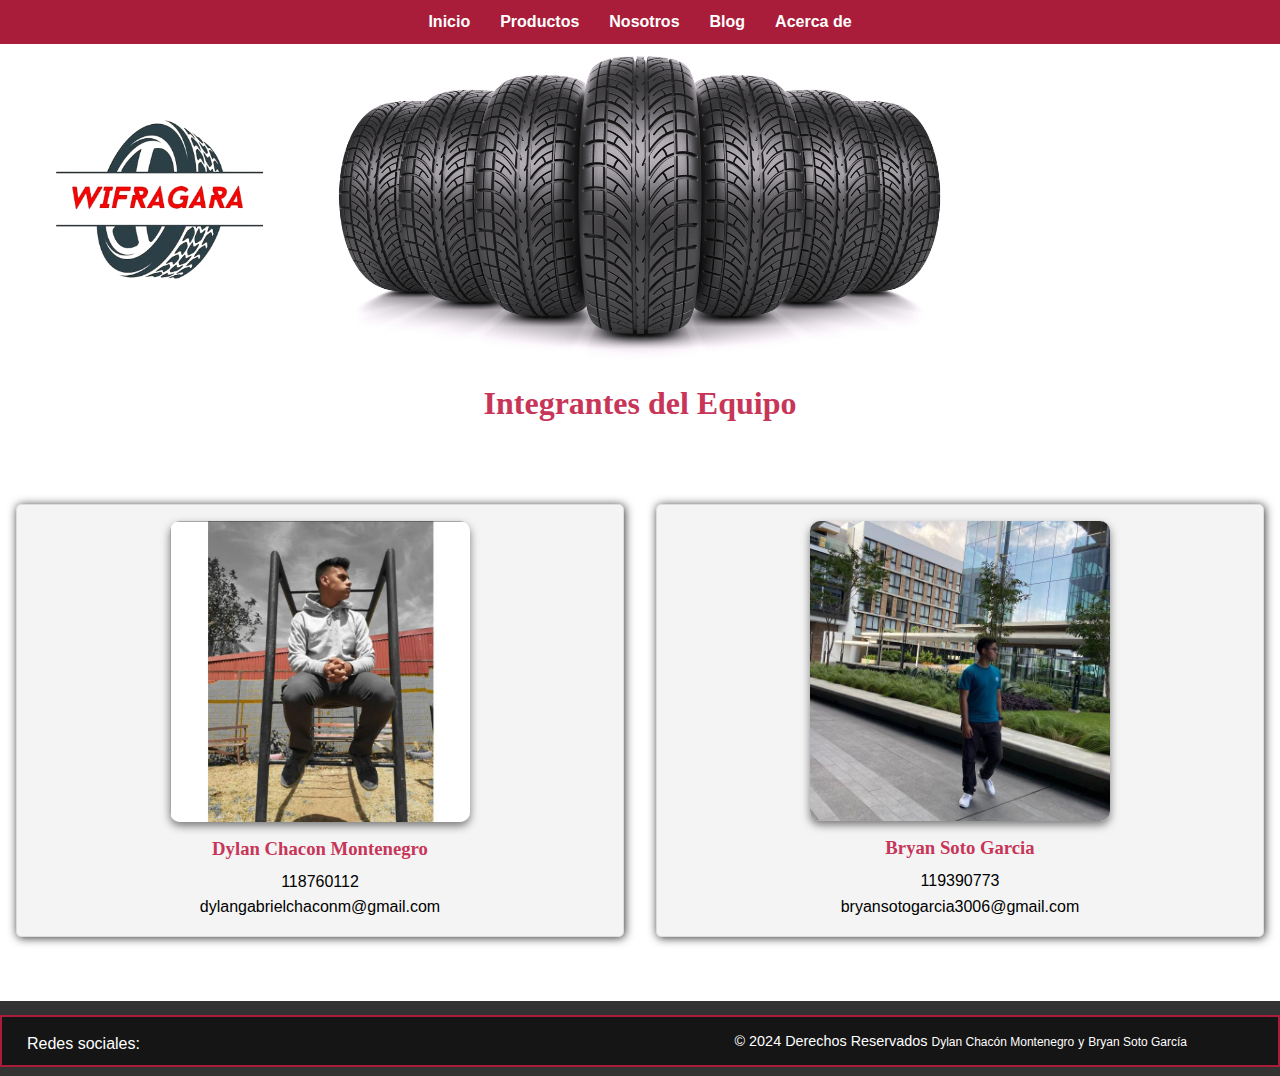
==== acercade.html @ 06af60da "Se agrega acerca de" ====
<!DOCTYPE html>
<html lang="en">

<head>
    <meta charset="UTF-8">
    <meta name="viewport" content="width=device-width, initial-scale=1.0">
    <link rel="stylesheet" href="style.css">
    <link rel="stylesheet" href="https://cdnjs.cloudflare.com/ajax/libs/font-awesome/6.5.2/css/all.min.css"
        integrity="sha512-SnH5WK+bZxgPHs44uWIX+LLJAJ9/2PkPKZ5QiAj6Ta86w+fsb2TkcmfRyVX3pBnMFcV7oQPJkl9QevSCWr3W6A=="
        crossorigin="anonymous" referrerpolicy="no-referrer" />
    <title>Acerca De</title>
</head>

<body>
    <header>
        <div class="Encabezado_container">
            <div class="Logo">
                <img id="img-principal"
                    src="Imagenes/Imagen_de_WhatsApp_2024-06-06_a_las_20.00.55_e4898921-removebg-preview.png"
                    alt="Logo">
            </div>
            <div class="Llantas_Encabezado">
                <img src="Imagenes/R.png" alt="Llantas">
            </div>
        </div>
        <h1><b>Integrantes del Equipo</b></h1>
    </header>
    <nav>
        <ul>
            <li><a href="index.html">Inicio</a></li>
            <li><a href="">Productos</a></li>
            <li><a href="">Nosotros</a></li>
            <li><a href="">Blog</a></li>
            <li><a href="acercade.html">Acerca de</a></li>
        </ul>
    </nav>

<main>
    </section>
    <!-- <h1><b>Integrantes del Equipo</b></h1> -->
    <section class="Integrantes">
        <div class="Integrantes-container">
    
            <div class="Integrante">
                <img src="./Imagenes/Dylan.png" alt="Balanceo" height="200px" width="300px">
                <h3>Dylan Chacon Montenegro</h3>
                <p>118760112</p>
                <p>dylangabrielchaconm@gmail.com</p>
            </div>
            <!-- Repetir -->
            <div class="Integrante">
                <img src="./Imagenes/Bryan.jpg" alt="Aceite" height="200px" width="300px">
                <h3>Bryan Soto Garcia</h3>
                <p> 119390773</p>
                <p>bryansotogarcia3006@gmail.com</p>
            </div>

            
            
        </div>
    
    </section>

    </main>

    <div class="pie-pagina">
        <footer id="contacto">
            <div class="footer-container">
                <div class="redes-sociales">
                    <p>Redes sociales: <a href="https://www.facebook.com/profile.php?id=100068537516807" target="_blank">
                            <i class="fa-brands fa-facebook-f"></i>
                        </a></p>
                </div>
                <div class="derechos">
                    <p>&copy; 2024 Derechos Reservados
                        <small>Dylan Chacón Montenegro</small>
                        <small>y</small>
                        <small>Bryan Soto García</small>
                    </p>
                </div>
            </div>
        </footer>
    </div>

</body>

</html>
---- style.css ----
* {
    margin: 0;
    padding: 0;
    box-sizing: border-box;
}


header {
    color: #fff;
    padding: 2em 0;
}

body {
    font-family: Arial, sans-serif;
    line-height: 1.6;
}

h1,
h2,
h3,
h4 {
    font-family: 'EduTasBeginner';
    line-height: 1.5em;
    /* color: #028391;*/
    color: #C73659;
    padding: 1%;
    text-align: center;
}

main {
    padding: 2em 1em;
    margin: 0 auto;
}

nav {
    background-color: #A91D3A;
    margin: 0;
    padding: 0.7%;
    position: fixed;
    top: 0px;
    width: 100%;
}

#img-principal {
    max-width: 100%;
    height: auto;
}

nav ul {
    display: flex;
    justify-content: center;
    list-style: none;
}

nav ul li {
    margin: 0 15px;
}

nav ul li a {
    color: #fff;
    text-decoration: none;
    font-weight: bold;
}

A:hover {
    opacity: 0.7;
}

.Encabezado_container {
    width: 100%;
    display: grid;
    grid-template-areas: "Logo Llantas_Encabezado";
    grid-template-columns: 25% 50% 25%;

    .Logo {
        display: flex;
        justify-content: center;
        align-items: center;
        grid-area: Logo;
    }

    .Llantas_Encabezado {
        display: flex;
        grid-area: Llantas_Encabezado;
        justify-content: center;
        align-items: center;

        img {
            max-width: 100%;
            height: auto;
        }

    }
}

.Productos {
    margin-bottom: 2em;
}

.Productos-container {
    display: flex;
    flex-wrap: wrap;
    justify-content: center;
    gap: 2rem;
}

.Producto {
    flex: calc(100vw/5);
    background-color: #f4f4f4;
    border: 1px solid #ddd;
    padding: 1rem;
    border-radius: 5px;
    text-align: center;
    box-shadow: 1px 1px 10px rgba(0, 0, 0, 0.8);
    text-align: center;
}

.Productos img {
    max-width: 100%;
    height: auto;
    border-radius: 10px;
    box-shadow: 0 4px 8px rgba(0, 0, 0, 0.5);
}

.Imagenes-container {
    width: 80%;
    margin: 0 auto;
    overflow: hidden;
    /*background-color: #B52846;*/
}

/* 
.carrusel {
   /* background-color: #B52846;*/
/*box-shadow: 0 0 10px 0 #B52846;*/



.Imagenes-container ul {
    display: flex;
    padding: 0;
    width: 600%;
    animation: slide-animation 30s infinite alternate;
}

.Imagenes-container li {
    list-style: none;
    flex: 1 0 16.6666%;
    display: flex;
    justify-content: center;
    align-items: center;
}

.Imagenes-container img {
    width: 60%;
    max-width: 450px;
    max-height: 550px;
}

@keyframes slide-animation {
    0% {
        margin-left: 0%;
    }

    20% {
        margin-left: 0%;
    }

    40% {
        margin-left: -100%;
    }

    60% {
        margin-left: -200%;
    }

    80% {
        margin-left: -300%;
    }

    100% {
        margin-left: -400%;
    }
}

footer {
    margin-top: 5px;
    border: 2px solid #A91D3A;
    background-color: #151515;
    color: #fff;
    padding: 5px;
    bottom: 0px;
    width: 100%;
}

.pie-pagina {
    background-color: #333;
    color: #fff;
    padding: 9px 0;
}

.footer-container {
    display: flex;
    flex-direction: row;
    justify-content: space-between;
    align-items: center;
    max-width: 1200px;

    padding: 0 20px;
}

.redes-sociales {
    display: flex;
    align-items: center;
}

.redes-sociales p {
    margin: 0;
}

.redes-sociales a {
    color: #fff;
    text-decoration: none;
    font-size: 1.5em;
    margin-left: 10px;
}

.redes-sociales a:hover {
    color: #A91D3A;
}

.derechos {
    text-align: right;
}

.derechos p {
    margin: 0;
    font-size: 0.9em;

}

.Integrantes {
    margin-bottom: 2em;
}

.Integrantes-container {
    display: flex;
    flex-wrap: wrap;
    justify-content: center;
    gap: 2rem;
}

.Integrante {
    flex: calc(100vw/5);
    background-color: #f4f4f4;
    border: 1px solid #ddd;
    padding: 1rem;
    border-radius: 5px;
    text-align: center;
    box-shadow: 1px 1px 10px rgba(0, 0, 0, 0.8);
    text-align: center;
}

.Integrantes img {
    max-width: 100%;
    height: auto;
    border-radius: 10px;
    box-shadow: 0 4px 8px rgba(0, 0, 0, 0.5);

}
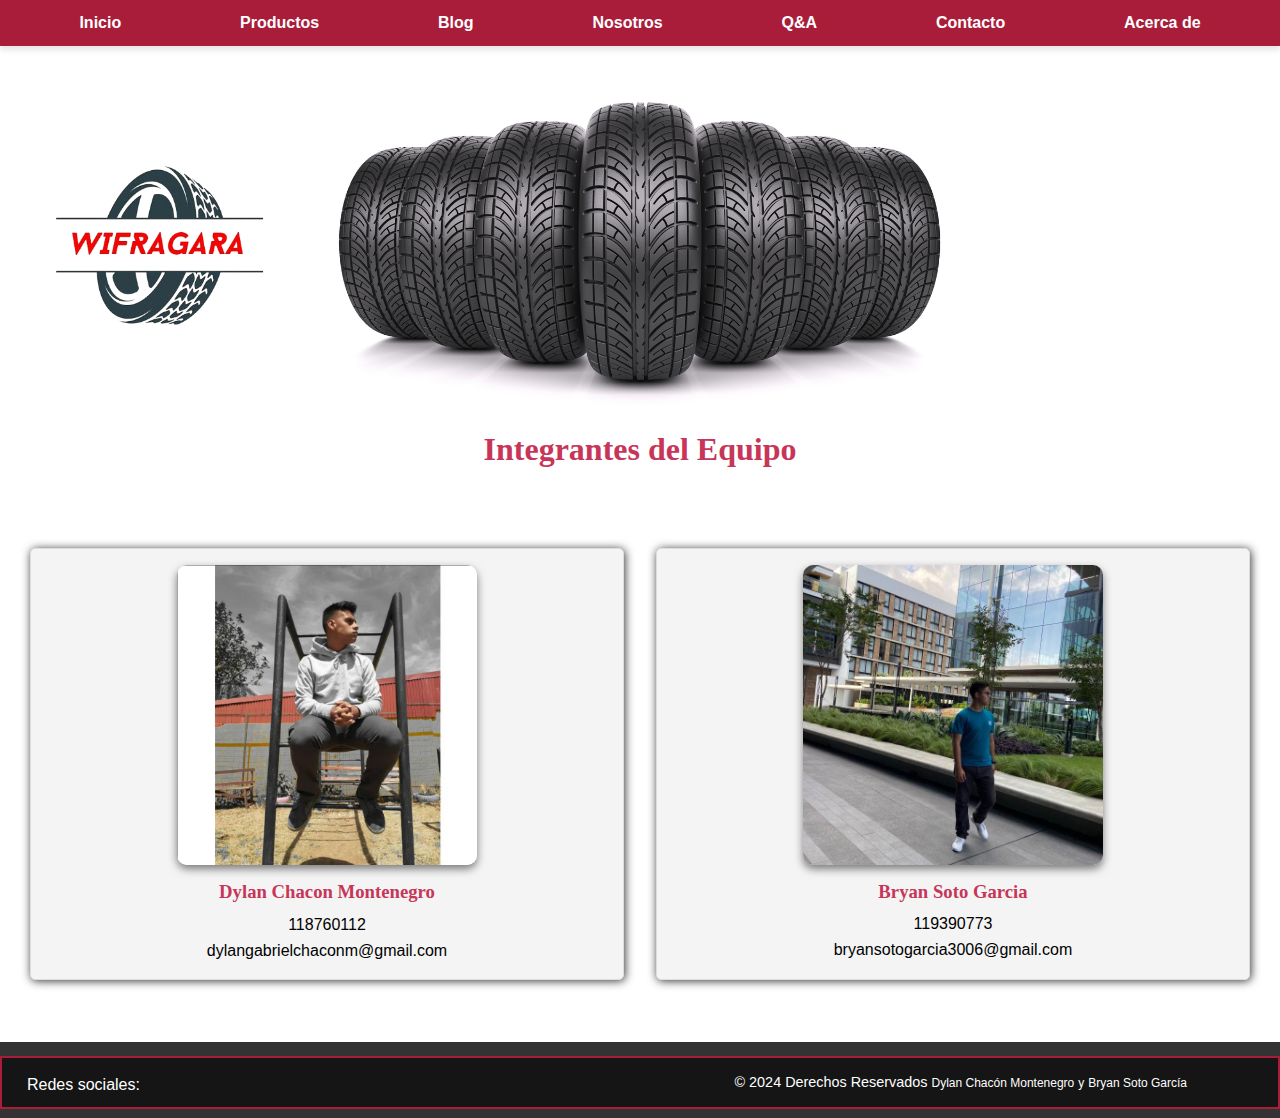
==== commit 90101ff3: "se termina q&a, nosotros y contacto y se hace responsivo el menu" ====
--- a/acercade.html
+++ b/acercade.html
@@ -12,6 +12,17 @@
 </head>
 
 <body>
+    <nav>
+        <ul>
+            <li><a href="index.html">Inicio</a></li>
+            <li><a href="productos.html">Productos</a></li>
+            <li><a href="">Blog</a></li>
+            <li><a href="nosotros.html">Nosotros</a></li>
+            <li><a href="q&a.html">Q&A</a></li>
+            <li><a href="contacto.html">Contacto</a></li>
+            <li><a href="acercade.html">Acerca de</a></li>
+        </ul>
+    </nav>
     <header>
         <div class="Encabezado_container">
             <div class="Logo">
@@ -25,41 +36,33 @@
         </div>
         <h1><b>Integrantes del Equipo</b></h1>
     </header>
-    <nav>
-        <ul>
-            <li><a href="index.html">Inicio</a></li>
-            <li><a href="">Productos</a></li>
-            <li><a href="">Nosotros</a></li>
-            <li><a href="">Blog</a></li>
-            <li><a href="acercade.html">Acerca de</a></li>
-        </ul>
-    </nav>
 
-<main>
-    </section>
-    <!-- <h1><b>Integrantes del Equipo</b></h1> -->
-    <section class="Integrantes">
-        <div class="Integrantes-container">
-    
-            <div class="Integrante">
-                <img src="./Imagenes/Dylan.png" alt="Balanceo" height="200px" width="300px">
-                <h3>Dylan Chacon Montenegro</h3>
-                <p>118760112</p>
-                <p>dylangabrielchaconm@gmail.com</p>
-            </div>
-            <!-- Repetir -->
-            <div class="Integrante">
-                <img src="./Imagenes/Bryan.jpg" alt="Aceite" height="200px" width="300px">
-                <h3>Bryan Soto Garcia</h3>
-                <p> 119390773</p>
-                <p>bryansotogarcia3006@gmail.com</p>
+
+    <main>
+        </section>
+        <!-- <h1><b>Integrantes del Equipo</b></h1> -->
+        <section class="Integrantes">
+            <div class="Integrantes-container">
+
+                <div class="Integrante">
+                    <img src="./Imagenes/Dylan.png" alt="Balanceo" height="200px" width="300px">
+                    <h3>Dylan Chacon Montenegro</h3>
+                    <p>118760112</p>
+                    <p>dylangabrielchaconm@gmail.com</p>
+                </div>
+                <!-- Repetir -->
+                <div class="Integrante">
+                    <img src="./Imagenes/Bryan.jpg" alt="Aceite" height="200px" width="300px">
+                    <h3>Bryan Soto Garcia</h3>
+                    <p> 119390773</p>
+                    <p>bryansotogarcia3006@gmail.com</p>
+                </div>
+
+
+
             </div>
 
-            
-            
-        </div>
-    
-    </section>
+        </section>
 
     </main>
 
@@ -67,7 +70,8 @@
         <footer id="contacto">
             <div class="footer-container">
                 <div class="redes-sociales">
-                    <p>Redes sociales: <a href="https://www.facebook.com/profile.php?id=100068537516807" target="_blank">
+                    <p>Redes sociales: <a href="https://www.facebook.com/profile.php?id=100068537516807"
+                            target="_blank">
                             <i class="fa-brands fa-facebook-f"></i>
                         </a></p>
                 </div>
--- a/style.css
+++ b/style.css
@@ -35,21 +35,21 @@
 nav {
     background-color: #A91D3A;
     margin: 0;
-    padding: 0.7%;
-    position: fixed;
-    top: 0px;
-    width: 100%;
-}
-
-#img-principal {
-    max-width: 100%;
-    height: auto;
+    padding: 10px 20px;
+    position: relative;
+    width: 100%;
+    top: 0;
+    box-shadow: 0 4px 6px rgba(0, 0, 0, 0.1);
+    z-index: 1000;
 }
 
 nav ul {
     display: flex;
-    justify-content: center;
+    justify-content: space-around;
+    align-items: center;
     list-style: none;
+    margin: 0;
+    padding: 0;
 }
 
 nav ul li {
@@ -60,10 +60,27 @@
     color: #fff;
     text-decoration: none;
     font-weight: bold;
-}
-
-A:hover {
+    transition: opacity 0.3s;
+}
+
+nav ul li a:hover {
     opacity: 0.7;
+}
+
+#img-principal {
+    max-width: 100%;
+    height: auto;
+}
+
+@media (max-width: 768px) {
+    nav ul {
+        flex-direction: column;
+        align-items: flex-start;
+    }
+
+    nav ul li {
+        margin: 10px 0;
+    }
 }
 
 .Encabezado_container {
@@ -267,4 +284,222 @@
     border-radius: 10px;
     box-shadow: 0 4px 8px rgba(0, 0, 0, 0.5);
 
+}
+
+.card {
+    position: relative;
+    margin: 100px;
+    width: 300px;
+    height: 200px;
+    /* background: url(./Imagenes/filtro\ aceite.jpg);*/
+    background-position: center;
+    background-size: cover;
+    border-radius: 10px;
+    display: flex;
+    align-items: center;
+    justify-content: center;
+    overflow: hidden;
+    transition: all 0.6s cubic-bezier(0.23, 1.0, 0.320, 1);
+    border: 4px solid #A91D3A;
+    box-shadow: 0 2px 5px rgba(0, 0, 0, 0.5);
+    margin-bottom: 20px;
+}
+
+
+.card__content {
+    position: absolute;
+    top: 50%;
+    left: 50%;
+    transform: translate(-50%, -50%) rotate(-45deg);
+    width: 100%;
+    height: 100%;
+    padding: 20px;
+    box-sizing: border-box;
+    background-color: #fff;
+    opacity: 0;
+    transition: all 0.6s cubic-bezier(0.23, 1, 0.320, 1);
+}
+
+
+.card:hover .card__content {
+    transform: translate(-50%, -50%) rotate(0deg);
+    opacity: 1;
+}
+
+.card:hover svg {
+    scale: 0;
+    transform: rotate(-45deg);
+}
+
+
+.card__title {
+    margin: 0;
+    font-size: 24px;
+    color: #333;
+    font-weight: 700;
+}
+
+.card__description {
+    margin: 10px 0 0;
+    font-size: 14px;
+    color: #777;
+    line-height: 1.4;
+}
+
+.cards {
+    display: flex;
+    flex-wrap: wrap;
+    justify-content: center;
+    gap: 2rem;
+    padding-bottom: 60px
+}
+
+
+/*Media Queries*/
+
+
+
+@media (max-width: 480px) {
+    .card {
+        flex: 1 0 100%;
+    }
+}
+
+
+
+
+form {
+    background-color: #333333;
+    padding: 30px;
+    border-radius: 10px;
+    width: 100%;
+    max-width: 600px;
+    margin: 40px auto;
+    box-shadow: 0 4px 8px rgba(0, 0, 0, 0.1);
+    display: flex;
+    flex-direction: column;
+}
+
+.campo {
+    margin-bottom: 20px;
+    display: flex;
+    flex-direction: column;
+}
+
+label {
+    display: block;
+    margin-bottom: 5px;
+    color: #EEEEEE;
+    font-weight: bold;
+}
+
+input[type="text"],
+input[type="email"],
+input[type="tel"] {
+    width: 100%;
+    padding: 12px;
+    border: 1px solid #EEEEEE;
+    border-radius: 5px;
+    font-size: 16px;
+}
+
+textarea {
+    width: 100%;
+    height: 150px;
+    padding: 12px;
+    border: 1px solid #EEEEEE;
+    border-radius: 5px;
+    font-size: 16px;
+}
+
+select {
+    width: 100%;
+    padding: 12px;
+    border: 1px solid #EEEEEE;
+    border-radius: 5px;
+    font-size: 16px;
+    appearance: none;
+    background-image: url("https://acnews.blob.core.windows.net/imgnews/medium/NAZ_45b540e25b114b72b0c1c8f32022c0dd.webp");
+}
+
+button[type="submit"] {
+    background-color: #C73659;
+    color: #FFFFFF;
+    padding: 15px 30px;
+    border: none;
+    border-radius: 50px;
+    font-size: 20px;
+    cursor: pointer;
+    transition: background-color 0.3s;
+    align-self: center;
+}
+
+button[type="submit"]:hover {
+    background-color: #C73659;
+}
+
+.contenedor {
+    width: 100%;
+    max-width: 1000px;
+    margin: 40px auto;
+    padding: 30px;
+    background-color: #EEEEEE;
+    box-shadow: 0 2px 5px rgba(0, 0, 0, 0.1);
+    display: flex;
+    flex-direction: column;
+}
+
+/* Contenido principal */
+main {
+    padding: 30px;
+    display: flex;
+    flex-direction: column;
+}
+
+/* Título de la sección de preguntas */
+main h2 {
+    text-align: center;
+    margin-bottom: 20px;
+}
+
+/* Preguntas */
+.pregunta {
+    background-color: white;
+    box-shadow: 0 2px 5px rgba(0, 0, 0, 0.1);
+    margin-bottom: 20px;
+    padding: 20px;
+    border-radius: 5px;
+    cursor: pointer;
+    display: flex;
+    flex-direction: column;
+    border: 2px solid #A91D3A;
+}
+
+.pregunta summary {
+    font-weight: bold;
+    margin-bottom: 10px;
+}
+
+.pregunta summary::marker {
+    content: '';
+    width: 10px;
+    height: 10px;
+    border: 2px solid #333;
+    border-radius: 50%;
+    margin-right: 5px;
+    display: inline-block;
+}
+
+
+@media (max-width: 768px) {
+
+    .contenedor,
+    form {
+        padding: 20px;
+    }
+
+    button[type="submit"] {
+        width: 100%;
+        padding: 15px 0;
+    }
 }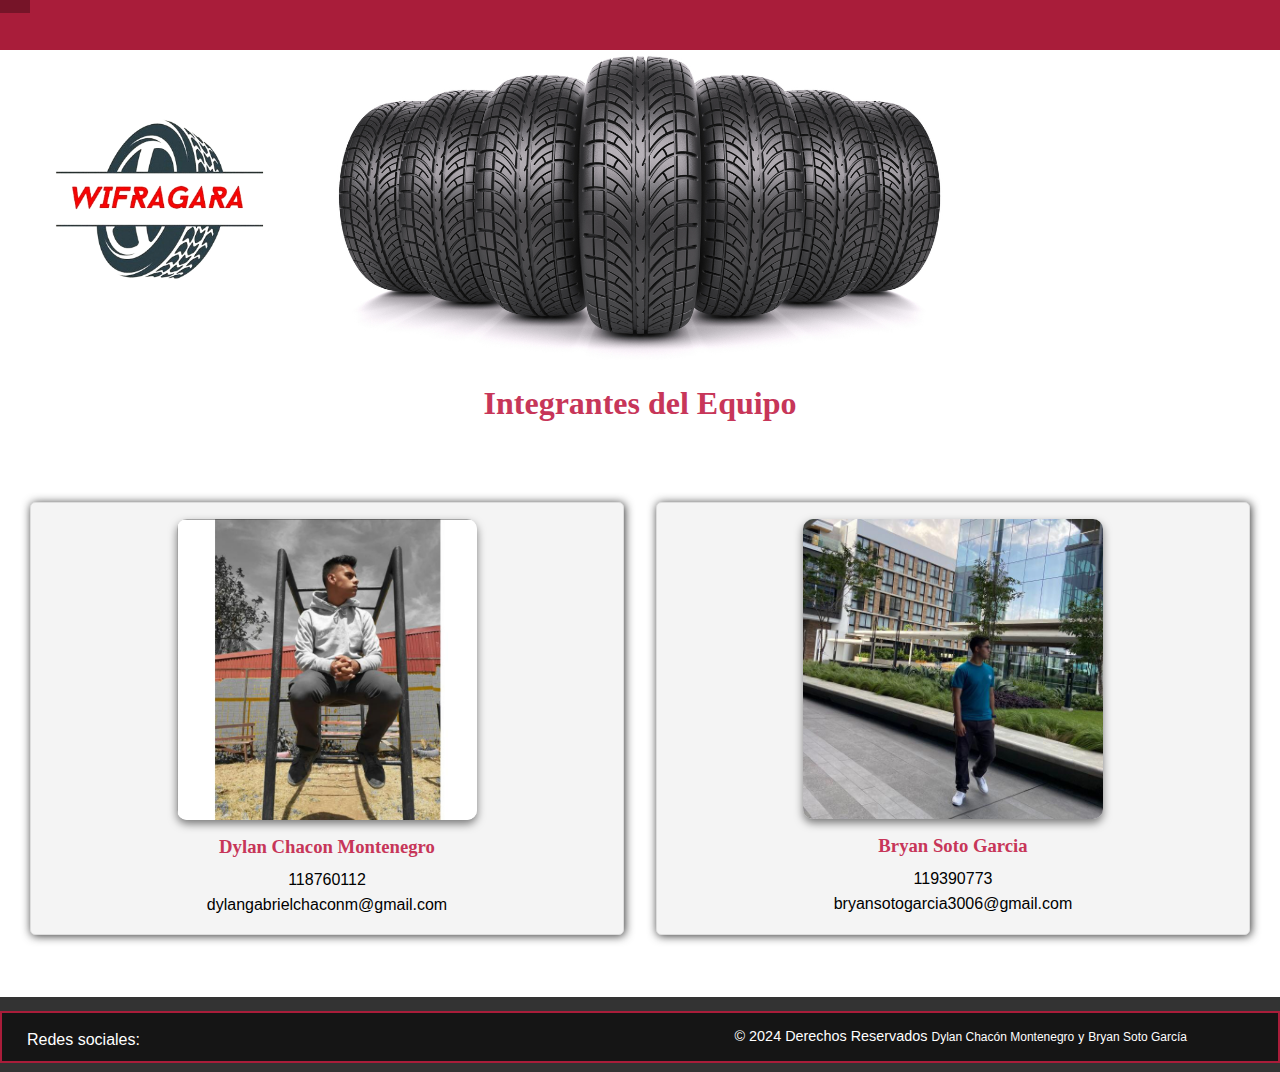
==== commit 3300c3ae: "cambios dylan" ====
--- a/acercade.html
+++ b/acercade.html
@@ -12,17 +12,22 @@
 </head>
 
 <body>
-    <nav>
-        <ul>
-            <li><a href="index.html">Inicio</a></li>
-            <li><a href="productos.html">Productos</a></li>
-            <li><a href="">Blog</a></li>
-            <li><a href="nosotros.html">Nosotros</a></li>
-            <li><a href="q&a.html">Q&A</a></li>
-            <li><a href="contacto.html">Contacto</a></li>
-            <li><a href="acercade.html">Acerca de</a></li>
-        </ul>
-    </nav>
+
+    <div class="main-header">
+        <label for="btn-nav" class="btn-nav"><i class="fas fa-bars"></i></label>
+        <input type="checkbox" id="btn-nav">
+        <nav>
+            <ul class="navigation">
+                <li><a href="index.html">Inicio</a></li>
+                <li><a href="productos.html">Productos</a></li>
+                <li><a href="blog.html">Blog</a></li>
+                <li><a href="nosotros.html">Nosotros</a></li>
+                <li><a href="q&a.html">Q&A</a></li>
+                <li><a href="contacto.html">Contacto</a></li>
+                <li><a href="acercade.html">Acerca de</a></li>
+            </ul>
+        </nav>
+    </div>
     <header>
         <div class="Encabezado_container">
             <div class="Logo">
--- a/style.css
+++ b/style.css
@@ -32,40 +32,72 @@
     margin: 0 auto;
 }
 
+:root {
+    --main-color: #fff;
+}
+
+.main-header {
+    position: fixed;
+    background: #A91D3A;
+    width: 100%;
+    height: 50px;
+}
+
 nav {
-    background-color: #A91D3A;
-    margin: 0;
-    padding: 10px 20px;
-    position: relative;
-    width: 100%;
+    position: absolute;
+    left: 0;
     top: 0;
-    box-shadow: 0 4px 6px rgba(0, 0, 0, 0.1);
-    z-index: 1000;
-}
-
-nav ul {
-    display: flex;
-    justify-content: space-around;
-    align-items: center;
+    width: 200px;
+    top: 50px;
+    height: calc(100vh - 50px);
+    background: #A91D3A;
+    transform: translateX(-100%);
+    transition: .4s ease;
+}
+
+.navigation li {
     list-style: none;
-    margin: 0;
-    padding: 0;
-}
-
-nav ul li {
-    margin: 0 15px;
-}
-
-nav ul li a {
-    color: #fff;
+    width: 100%;
+    border-bottom: 1px solid rgba(255, 255, 255, .5);
+}
+
+.navigation a {
+    color: var(--main-color);
+    display: block;
+    line-height: 3.5;
+    padding: 0 10px;
     text-decoration: none;
-    font-weight: bold;
-    transition: opacity 0.3s;
-}
-
-nav ul li a:hover {
-    opacity: 0.7;
-}
+    transition: .4s ease;
+}
+
+.navigation a:hover {
+    transform: translateX(10%);
+}
+
+#btn-nav {
+    display: none;
+}
+
+#btn-nav:checked~nav {
+    transform: translateX(0);
+}
+
+.btn-nav {
+    color: var(--main-color);
+    font-size: 30px;
+    position: absolute;
+    left: 0;
+    top: 0;
+    cursor: pointer;
+    padding: 6.5px 15px;
+    transition: .2s ease;
+    background: rgba(0, 0, 0, .1);
+}
+
+.btn-nav:hover {
+    background: rgba(0, 0, 0, .3);
+}
+
 
 #img-principal {
     max-width: 100%;
@@ -82,6 +114,14 @@
         margin: 10px 0;
     }
 }
+
+@media (max-width: 640px) {
+    .Encabezado_container {
+        margin-top: 20px;
+    }
+}
+
+
 
 .Encabezado_container {
     width: 100%;
@@ -138,6 +178,30 @@
     border-radius: 10px;
     box-shadow: 0 4px 8px rgba(0, 0, 0, 0.5);
 }
+
+/* Catalogo */
+.Aceites {
+    margin-bottom: 2em;
+}
+
+.Aceite_Conteiner {
+    display: flex;
+    flex-wrap: wrap;
+    justify-content: center;
+    gap: 2rem;
+}
+
+.Aceite {
+    flex: calc(100vw/5);
+    background-color: #f4f4f4;
+    border: 1px solid #ddd;
+    padding: 1rem;
+    border-radius: 5px;
+    text-align: center;
+    box-shadow: 1px 1px 10px rgba(0, 0, 0, 0.8);
+    text-align: center;
+}
+
 
 .Imagenes-container {
     width: 80%;
@@ -320,6 +384,46 @@
     transition: all 0.6s cubic-bezier(0.23, 1, 0.320, 1);
 }
 
+.card a {
+    list-style: none;
+    font-size: 20px;
+    text-decoration: none;
+}
+
+.boton {
+    text-shadow: 0px 1px rgba(0, 0, 0, 0.2);
+    text-align: center;
+    text-decoration: none;
+    font-family: 'Helvetica Neue', Helvetica, sans-serif;
+    display: inline-block;
+    color: #FFF;
+    background: #7F8C8D;
+    padding: 7px 20px;
+    white-space: nowrap;
+    -webkit-border-radius: 5px;
+    -moz-border-radius: 5px;
+    border-radius: 100px;
+    margin: 2.5px 100px;
+    -webkit-transition: all 0.2s ease-in-out;
+    -ms-transition: all 0.2s ease-in-out;
+    -moz-transition: all 0.2s ease-in-out;
+    -o-transition: all 0.2s ease-in-out;
+    transition: all 0.2s ease-in-out;
+}
+
+
+.rojo {
+    background: #E74C3C;
+    box-shadow: 0px 5px 0px 0px #C0392B;
+}
+
+.rojo:hover {
+    background: #ff5242;
+}
+
+.rojo:active {
+    box-shadow: 0px 2px 0px 0px #C0392B;
+}
 
 .card:hover .card__content {
     transform: translate(-50%, -50%) rotate(0deg);
@@ -367,17 +471,24 @@
 
 
 
+.fondo-formulario {
+    display: flex;
+    justify-content: center;
+    align-items: center;
+    padding: 30px;
+    background-color: #333333;
+    border-radius: 10px;
+    box-shadow: 0 4px 8px rgba(0, 0, 0, 0.1);
+    margin: 40px auto;
+    width: 100%;
+    max-width: 600px;
+}
 
 form {
-    background-color: #333333;
-    padding: 30px;
-    border-radius: 10px;
+    display: flex;
+    flex-direction: column;
     width: 100%;
     max-width: 600px;
-    margin: 40px auto;
-    box-shadow: 0 4px 8px rgba(0, 0, 0, 0.1);
-    display: flex;
-    flex-direction: column;
 }
 
 .campo {
@@ -387,7 +498,6 @@
 }
 
 label {
-    display: block;
     margin-bottom: 5px;
     color: #EEEEEE;
     font-weight: bold;
@@ -395,34 +505,28 @@
 
 input[type="text"],
 input[type="email"],
-input[type="tel"] {
+input[type="tel"],
+textarea,
+select {
     width: 100%;
     padding: 12px;
     border: 1px solid #EEEEEE;
     border-radius: 5px;
     font-size: 16px;
-}
-
-textarea {
-    width: 100%;
-    height: 150px;
-    padding: 12px;
-    border: 1px solid #EEEEEE;
-    border-radius: 5px;
-    font-size: 16px;
+    background-color: #FFFFFF;
+    color: #000000;
+    /* Cambiado a blanco */
 }
 
 select {
-    width: 100%;
-    padding: 12px;
-    border: 1px solid #EEEEEE;
-    border-radius: 5px;
-    font-size: 16px;
     appearance: none;
-    background-image: url("https://acnews.blob.core.windows.net/imgnews/medium/NAZ_45b540e25b114b72b0c1c8f32022c0dd.webp");
-}
-
-button[type="submit"] {
+    background-position: right 12px center;
+    background-repeat: no-repeat;
+    background-size: 16px;
+}
+
+button[type="reset"] {
+    align-self: center;
     background-color: #C73659;
     color: #FFFFFF;
     padding: 15px 30px;
@@ -431,11 +535,22 @@
     font-size: 20px;
     cursor: pointer;
     transition: background-color 0.3s;
-    align-self: center;
-}
-
-button[type="submit"]:hover {
-    background-color: #C73659;
+}
+
+button[type="reset"]:hover {
+    background-color: #A62C4D;
+}
+
+@media (max-width: 768px) {
+    form {
+        padding: 20px;
+    }
+
+    button[type="reset"] {
+        width: 100%;
+        padding: 15px;
+        font-size: 18px;
+    }
 }
 
 .contenedor {
@@ -502,4 +617,105 @@
         width: 100%;
         padding: 15px 0;
     }
+}
+
+
+.articulos {
+    border-bottom: 1px solid #CCC;
+    padding-bottom: 20px;
+}
+
+.articulos-container {
+    display: flex;
+    flex-wrap: wrap;
+    justify-content: space-between;
+}
+
+.articulo {
+    width: calc(33% - 20px);
+    margin-bottom: 20px;
+    padding: 20px;
+    background-color: #FFF;
+    box-shadow: 0 2px 5px rgba(0, 0, 0, 0.1);
+    border: 2px solid #A91D3A;
+}
+
+.articulo h3 {
+    font-size: 1.6em;
+    margin-bottom: 10px;
+}
+
+.articulo p {
+    line-height: 1.6;
+    margin-bottom: 10px;
+}
+
+.articulo img {
+    width: 100%;
+    height: auto;
+    margin-bottom: 10px;
+}
+
+.articulo-2 {
+    width: calc(33% - 20px);
+    margin-bottom: 20px;
+    padding: 20px;
+    background-color: #FFF;
+    box-shadow: 0 2px 5px rgba(0, 0, 0, 0.1);
+    border: 2px solid #A91D3A;
+    margin: 0 auto;
+}
+
+/* Media queries */
+
+@media only screen and (max-width: 600px) {
+    .articulo {
+        width: 100%;
+        margin-bottom: 20px;
+    }
+
+    .articulos-container {
+        flex-direction: column;
+    }
+}
+
+@media only screen and (min-width: 601px) and (max-width: 900px) {
+    .articulo {
+        width: calc(50% - 20px);
+        margin-bottom: 20px;
+    }
+}
+
+@media only screen and (min-width: 901px) {
+    .articulo {
+        width: calc(33% - 20px);
+        margin-bottom: 20px;
+    }
+}
+
+/* Articulos individuales*/
+
+@media only screen and (max-width: 600px) {
+    .articulo-2 {
+        width: 100%;
+        margin-bottom: 20px;
+    }
+
+    .articulos-container {
+        flex-direction: column;
+    }
+}
+
+@media only screen and (min-width: 601px) and (max-width: 900px) {
+    .articulo-2 {
+        width: calc(50% - 20px);
+        margin-bottom: 20px;
+    }
+}
+
+@media only screen and (min-width: 901px) {
+    .articulo-2 {
+        width: calc(33% - 20px);
+        margin-bottom: 20px;
+    }
 }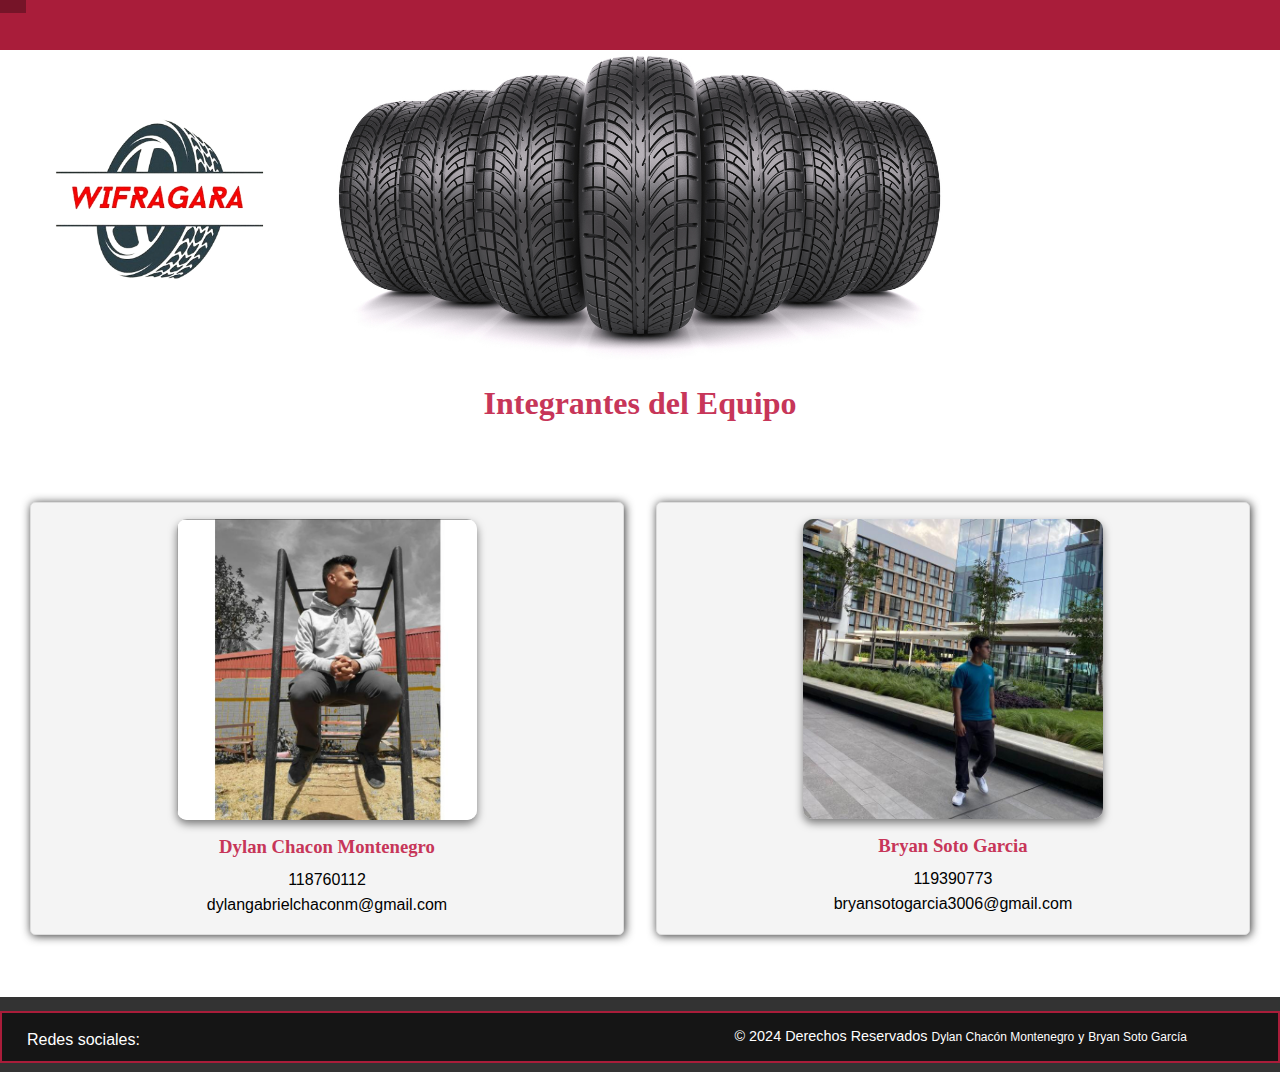
==== commit 5cdbf2da: "alt de acerca de" ====
--- a/acercade.html
+++ b/acercade.html
@@ -50,14 +50,14 @@
             <div class="Integrantes-container">
 
                 <div class="Integrante">
-                    <img src="./Imagenes/Dylan.png" alt="Balanceo" height="200px" width="300px">
+                    <img src="./Imagenes/Dylan.png" alt="Dylan" height="200px" width="300px">
                     <h3>Dylan Chacon Montenegro</h3>
                     <p>118760112</p>
                     <p>dylangabrielchaconm@gmail.com</p>
                 </div>
                 <!-- Repetir -->
                 <div class="Integrante">
-                    <img src="./Imagenes/Bryan.jpg" alt="Aceite" height="200px" width="300px">
+                    <img src="./Imagenes/Bryan.jpg" alt="Bryan" height="200px" width="300px">
                     <h3>Bryan Soto Garcia</h3>
                     <p> 119390773</p>
                     <p>bryansotogarcia3006@gmail.com</p>
--- a/style.css
+++ b/style.css
@@ -8,6 +8,7 @@
 header {
     color: #fff;
     padding: 2em 0;
+    
 }
 
 body {
@@ -41,6 +42,7 @@
     background: #A91D3A;
     width: 100%;
     height: 50px;
+    z-index: 1000;
 }
 
 nav {
@@ -53,6 +55,8 @@
     background: #A91D3A;
     transform: translateX(-100%);
     transition: .4s ease;
+    z-index: 1000;
+
 }
 
 .navigation li {
@@ -84,12 +88,12 @@
 
 .btn-nav {
     color: var(--main-color);
-    font-size: 30px;
+    font-size: 24px;
     position: absolute;
     left: 0;
     top: 0;
     cursor: pointer;
-    padding: 6.5px 15px;
+    padding: 6.5px 13px;
     transition: .2s ease;
     background: rgba(0, 0, 0, .1);
 }
@@ -718,4 +722,143 @@
         width: calc(33% - 20px);
         margin-bottom: 20px;
     }
+}
+
+video {
+    display: block;
+    margin: 20px auto;
+    border: none;
+    border-radius: 5px;
+}
+
+@media (max-width: 600px) {
+    video {
+        width: 100%;
+        margin: 10px auto;
+    }
+}
+
+@media (min-width: 601px) and (max-width: 1024px) {
+    video {
+        width: 80%;
+        margin: 15px auto;
+    }
+}
+
+@media (min-width: 1025px) {
+    video {
+        width: 60%;
+        margin: 30px auto;
+    }
+}
+
+
+.Informacion {
+    background-color: #1E1E1E;
+    border: 3px solid #A91D3A;
+    border-radius: 50px;
+    padding: 30px;
+    max-width: 600px;
+    box-shadow: 0 4px 8px rgba(0, 0, 0, 0.1);
+    text-align: center;
+}
+
+.Informacion h2 {
+    color: #C73659;
+    border-bottom: 2px solid #A91D3A;
+    padding-bottom: 10px;
+    margin-bottom: 20px;
+    font-size: 1.5em;
+}
+
+.Informacion p {
+    color: #EEEEEE;
+    margin: 10px 0;
+    line-height: 1.5;
+}
+
+.centrar {
+    display: flex;
+    justify-content: center;
+    align-items: center;
+   
+}
+
+#toggle {
+    display: none;
+}
+label[for="toggle"] {
+    position: fixed;
+    right: 0;
+    top: 50%;
+    transform: translateY(-50%);
+    background-color: #C73659;
+    color: white;
+    padding: 10px 15px;
+    border-top-left-radius: 8px;
+    border-bottom-left-radius: 8px;
+    cursor: pointer;
+    z-index: 1001;
+    transition: right 0.3s;
+}
+
+aside {
+    position: fixed;
+    right: 0;
+    top: 50%;
+    transform: translateY(-50%);
+    width: 200px;
+    background-color: #f8f9fa;
+    box-shadow: 0 0 10px rgba(0, 0, 0, 0.1);
+    border-radius: 8px;
+    overflow: hidden;
+    z-index: 1000;
+    transition: right 0.3s;
+}
+
+#toggle:checked~aside {
+    right: -200px;
+}
+
+aside .opaco {
+    display: flex;
+    flex-direction: column;
+    align-items: center;
+}
+
+aside .aside {
+    width: 100%;
+    text-align: center;
+    margin: 10px 0;
+}
+
+aside .aside a {
+    display: block;
+    padding: 10px 15px;
+    color: #C73659;
+    text-decoration: none;
+    font-size: 16px;
+    font-weight: bold;
+    transition: background-color 0.3s, color 0.3s;
+}
+
+aside .aside a:hover {
+    background-color: #C73659;
+    color: #fff;
+}
+
+aside .aside a:focus {
+    outline: none;
+    background-color: #C73659;
+    color: #fff;
+}
+
+aside .aside:first-child a {
+    border-top-left-radius: 8px;
+    border-top-right-radius: 8px;
+}
+
+aside .aside:last-child a {
+    border-bottom-left-radius: 8px;
+    border-bottom-right-radius: 8px;
 }